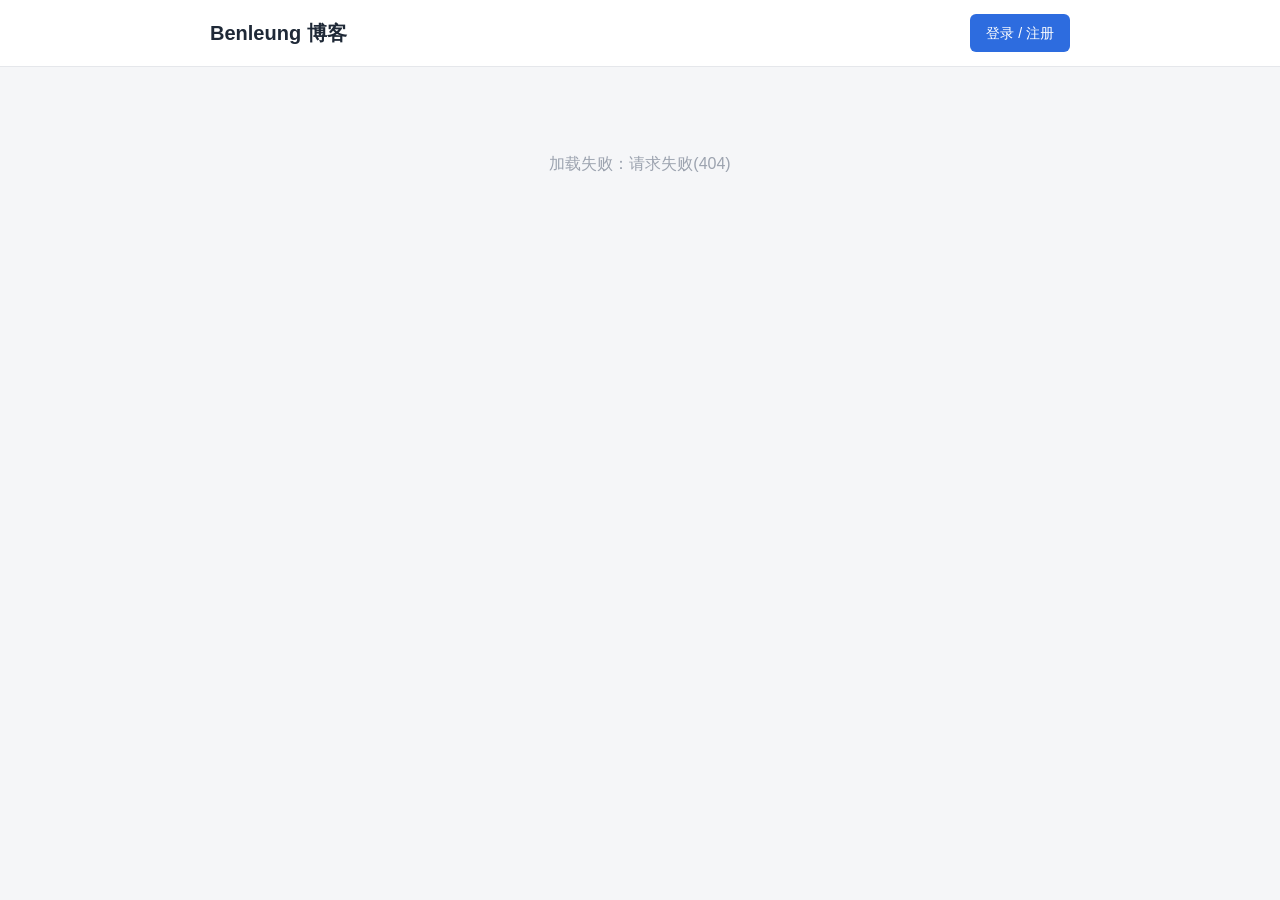
==== src/main/resources/static/index.html @ cd52d961 "前端静态页面" ====
<!DOCTYPE html>
<html lang="zh-CN">
<head>
  <meta charset="UTF-8">
  <meta name="viewport" content="width=device-width, initial-scale=1.0">
  <title>Benleung 博客</title>
  <link rel="stylesheet" href="css/style.css">
</head>
<body>
  <header class="site-header">
    <div class="header-inner">
      <div class="logo"><a href="index.html">Benleung 博客</a></div>
      <nav class="nav" id="nav"></nav>
    </div>
  </header>

  <div class="container">
    <div class="blog-list" id="blog-list">
      <div class="empty">加载中...</div>
    </div>
  </div>

  <script src="js/api.js"></script>
  <script>
    function renderBlogs(list) {
      const box = document.getElementById('blog-list');
      if (!list || list.length === 0) {
        box.innerHTML = '<div class="empty">暂无文章</div>';
        return;
      }
      box.innerHTML = list.map(b => `
        <div class="blog-card" onclick="location.href='article.html?id=${b.id}'">
          <div class="title">${escapeHtml(b.title)}</div>
          ${b.description ? `<div class="desc">${escapeHtml(b.description)}</div>` : ''}
          <div class="meta">
            ${b.type ? `<span class="tag">${escapeHtml(b.type)}</span>` : ''}
            <span>${formatTime(b.createTime)}</span>
          </div>
        </div>
      `).join('');
    }

    (async function init() {
      renderNav();
      try {
        renderBlogs(await API.getBlogList());
      } catch (e) {
        document.getElementById('blog-list').innerHTML =
          '<div class="empty">加载失败：' + escapeHtml(e.message || '网络错误') + '</div>';
      }
    })();
  </script>
</body>
</html>
---- src/main/resources/static/css/style.css ----
* { margin:0; padding:0; box-sizing:border-box; }

body {
  font-family: -apple-system, BlinkMacSystemFont, "Segoe UI", "PingFang SC", "Microsoft YaHei", sans-serif;
  background:#f5f6f8; color:#333; line-height:1.6;
}

a { color:#2d6cdf; text-decoration:none; }
a:hover { text-decoration:underline; }

.container { max-width:900px; margin:0 auto; padding:0 20px; }

/* ===== 顶栏 ===== */
.site-header { background:#fff; border-bottom:1px solid #e5e7eb; position:sticky; top:0; z-index:10; }
.header-inner {
  max-width:900px; margin:0 auto; padding:14px 20px;
  display:flex; align-items:center; justify-content:space-between;
}
.logo { font-size:20px; font-weight:700; }
.logo a { color:#1f2937; }
.nav { display:flex; gap:12px; align-items:center; }

/* ===== 按钮 ===== */
.btn {
  display:inline-block; padding:8px 16px; border:none; border-radius:6px;
  font-size:14px; cursor:pointer; text-decoration:none; text-align:center;
  transition:background .15s;
}
.btn-primary { background:#2d6cdf; color:#fff; }
.btn-primary:hover { background:#1f56b8; text-decoration:none; }
.btn-outline { background:transparent; color:#2d6cdf; border:1px solid #2d6cdf; }
.btn-outline:hover { background:#eef3fd; text-decoration:none; }
.btn-danger { background:#e5484d; color:#fff; }
.btn-danger:hover { background:#c62f34; text-decoration:none; }
.btn-ghost { background:transparent; color:#6b7280; }
.btn-ghost:hover { background:#f3f4f6; }
.btn-block { width:100%; }

/* ===== 博客列表 ===== */
.blog-list { display:flex; flex-direction:column; gap:16px; margin:24px 0; }
.blog-card {
  background:#fff; border-radius:10px; padding:20px 24px;
  box-shadow:0 1px 3px rgba(0,0,0,.06); cursor:pointer;
  transition:box-shadow .15s, transform .15s;
}
.blog-card:hover { box-shadow:0 4px 12px rgba(0,0,0,.1); transform:translateY(-1px); }
.blog-card .title { font-size:18px; font-weight:600; color:#1f2937; margin-bottom:8px; }
.blog-card .desc {
  color:#6b7280; font-size:14px; margin-bottom:12px;
  display:-webkit-box; -webkit-line-clamp:2; -webkit-box-orient:vertical; overflow:hidden;
}
.blog-card .meta { font-size:13px; color:#9ca3af; display:flex; gap:12px; align-items:center; }
.tag {
  display:inline-block; padding:2px 10px; border-radius:999px; font-size:12px;
  background:#eef3fd; color:#2d6cdf;
}

/* ===== 文章详情 ===== */
.article {
  background:#fff; border-radius:10px; padding:32px; margin:24px 0;
  box-shadow:0 1px 3px rgba(0,0,0,.06);
}
.back-link { margin-top:16px; }
.article .title { font-size:26px; font-weight:700; margin-bottom:12px; }
.article .meta {
  color:#9ca3af; font-size:14px; margin-bottom:24px;
  display:flex; gap:16px; align-items:center; flex-wrap:wrap;
}
.article .content { font-size:16px; line-height:1.8; word-break:break-word; }
.article .content p { margin-bottom:16px; }

/* ===== 登录注册 ===== */
.auth-box {
  max-width:400px; margin:60px auto 40px; background:#fff; border-radius:10px;
  box-shadow:0 1px 3px rgba(0,0,0,.06); padding:28px;
}
.auth-title { text-align:center; font-size:22px; color:#1f2937; margin-bottom:16px; }
.auth-box .tabs { display:flex; margin-bottom:20px; border-bottom:1px solid #e5e7eb; }
.auth-box .tabs button {
  flex:1; background:none; border:none; padding:10px; font-size:15px; cursor:pointer;
  color:#6b7280; border-bottom:2px solid transparent;
}
.auth-box .tabs button.active { color:#2d6cdf; border-bottom-color:#2d6cdf; font-weight:600; }
.auth-tip { margin-top:16px; text-align:center; font-size:14px; color:#6b7280; }
.auth-tip button { background:none; border:none; color:#2d6cdf; cursor:pointer; font-size:14px; text-decoration:underline; }

/* ===== 表单 ===== */
.form-group { margin-bottom:16px; }
.form-group label { display:block; font-size:14px; color:#374151; margin-bottom:6px; }
.form-group input, .form-group select, .form-group textarea {
  width:100%; padding:10px 12px; border:1px solid #d1d5db; border-radius:6px; font-size:14px;
  font-family:inherit; background:#fff;
}
.form-group input:focus, .form-group select:focus, .form-group textarea:focus {
  outline:none; border-color:#2d6cdf; box-shadow:0 0 0 3px rgba(45,108,223,.1);
}
.form-group textarea { min-height:120px; resize:vertical; }

/* ===== 管理面板 ===== */
.admin-toolbar { display:flex; justify-content:space-between; align-items:center; margin:24px 0; }
.admin-toolbar h2 { font-size:20px; color:#1f2937; }
.admin-table {
  width:100%; border-collapse:collapse; background:#fff; border-radius:10px; overflow:hidden;
  box-shadow:0 1px 3px rgba(0,0,0,.06);
}
.admin-table th, .admin-table td { padding:12px 16px; text-align:left; border-bottom:1px solid #f0f0f0; font-size:14px; }
.admin-table th { background:#fafafa; color:#374151; font-weight:600; }
.admin-table tr:last-child td { border-bottom:none; }
.admin-table .btn { padding:5px 12px; font-size:13px; margin-right:6px; }

/* ===== 弹窗 ===== */
.modal-mask {
  position:fixed; inset:0; background:rgba(0,0,0,.4); display:none;
  align-items:center; justify-content:center; z-index:100; padding:20px;
}
.modal-mask.show { display:flex; }
.modal {
  background:#fff; border-radius:10px; width:100%; max-width:560px; padding:24px;
  max-height:90vh; overflow:auto;
}
.modal-title { font-size:18px; font-weight:600; margin-bottom:20px; }
.form-actions { display:flex; gap:12px; justify-content:flex-end; margin-top:20px; }

/* ===== 杂项 ===== */
.badge { display:inline-block; font-size:12px; padding:2px 10px; border-radius:999px; background:#e6f7ee; color:#0a7c3d; }
.badge-draft { background:#f3f4f6; color:#6b7280; }
.empty { text-align:center; color:#9ca3af; padding:60px 0; }
.toast {
  position:fixed; top:20px; left:50%; transform:translateX(-50%);
  background:#1f2937; color:#fff; padding:10px 20px; border-radius:6px;
  font-size:14px; opacity:0; pointer-events:none; transition:opacity .25s; z-index:200;
}
.toast.show { opacity:1; }
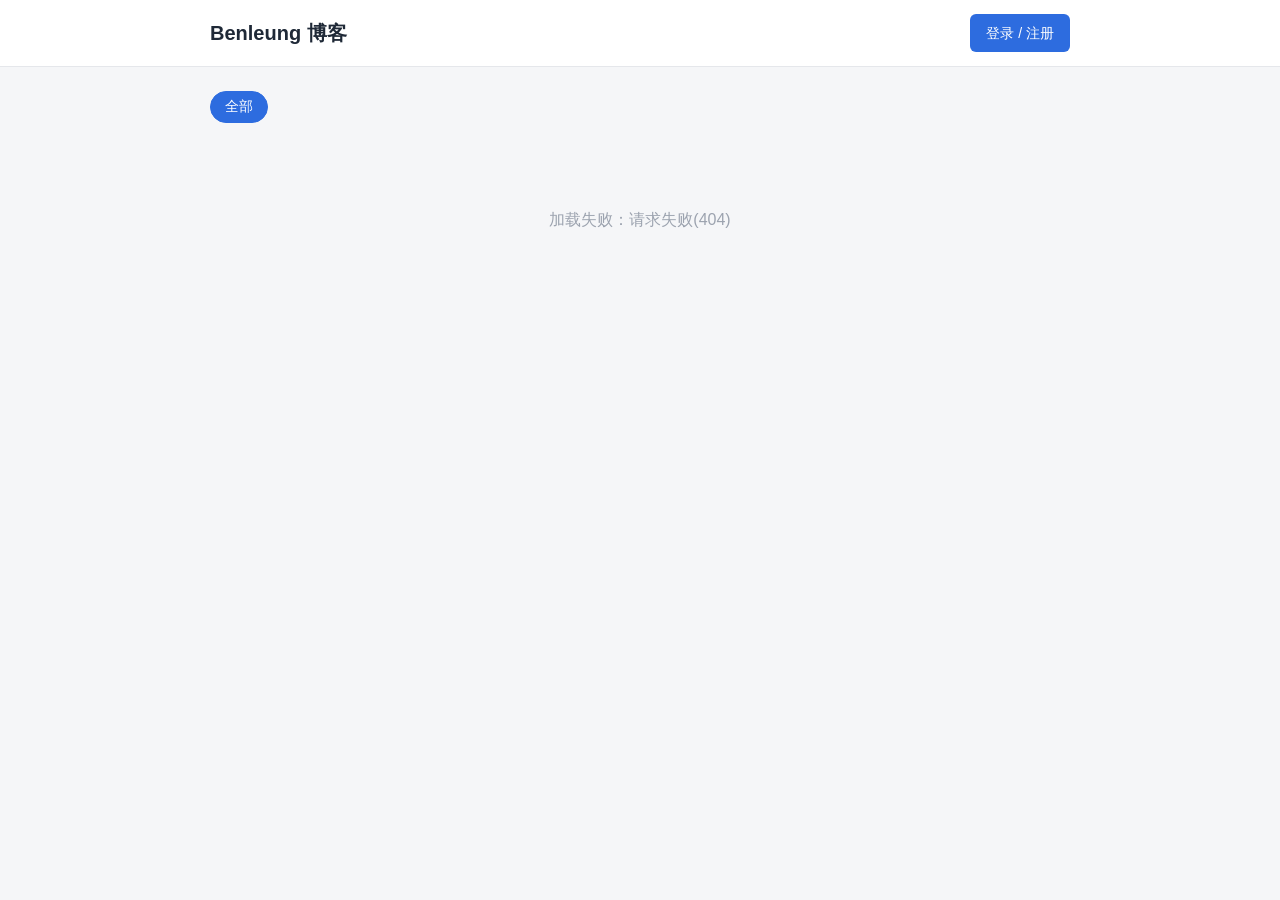
==== commit ff322fde: "优化" ====
--- a/src/main/resources/static/index.html
+++ b/src/main/resources/static/index.html
@@ -15,13 +15,24 @@
   </header>
 
   <div class="container">
+    <div class="category-bar" id="category-bar"></div>
     <div class="blog-list" id="blog-list">
       <div class="empty">加载中...</div>
+    </div>
+    <div class="pagination" id="pagination" style="display:none">
+      <button class="btn btn-outline" onclick="loadMore()">加载更多</button>
     </div>
   </div>
 
   <script src="js/api.js"></script>
   <script>
+    const PAGE_SIZE = 6;
+    let currentType = '';
+    let currentPage = 1;
+    let accumulated = [];
+    let hasMore = true;
+    let loading = false;
+
     function renderBlogs(list) {
       const box = document.getElementById('blog-list');
       if (!list || list.length === 0) {
@@ -34,20 +45,87 @@
           ${b.description ? `<div class="desc">${escapeHtml(b.description)}</div>` : ''}
           <div class="meta">
             ${b.type ? `<span class="tag">${escapeHtml(b.type)}</span>` : ''}
-            <span>${formatTime(b.createTime)}</span>
+            <span>创建：${formatTime(b.createTime)}</span>
+            <span>更新：${formatTime(b.updateTime)}</span>
           </div>
         </div>
       `).join('');
     }
 
+    function updatePaginationBtn() {
+      document.getElementById('pagination').style.display = hasMore ? 'block' : 'none';
+    }
+
+    async function loadBlogs(reset) {
+      const box = document.getElementById('blog-list');
+      if (reset) {
+        currentPage = 1;
+        accumulated = [];
+        box.innerHTML = '<div class="empty">加载中...</div>';
+      }
+      try {
+        const list = currentType
+          ? await API.getBlogByTypes(currentType)
+          : await API.getBlogPages(currentPage, PAGE_SIZE);
+        if (currentType) hasMore = false;
+        else hasMore = !!list && list.length >= PAGE_SIZE;
+
+        if (!list || list.length === 0) {
+          if (reset) box.innerHTML = '<div class="empty">暂无文章</div>';
+        } else {
+          accumulated = accumulated.concat(list);
+          renderBlogs(accumulated);
+          currentPage++;
+        }
+      } catch (e) {
+        if (reset) {
+          box.innerHTML = '<div class="empty">加载失败：' + escapeHtml(e.message || '网络错误') + '</div>';
+        }
+        // 非首屏加载失败（如分页取到空页）视为已到末尾，隐藏加载按钮
+        hasMore = false;
+      }
+      updatePaginationBtn();
+    }
+
+    function loadMore() {
+      if (loading) return;
+      loading = true;
+      loadBlogs(false).finally(() => { loading = false; });
+    }
+
+    function selectType(type) {
+      if (currentType === type) return;
+      currentType = type;
+      document.querySelectorAll('#category-bar .cat').forEach(el => {
+        el.classList.toggle('active', (el.getAttribute('data-type') || '') === type);
+      });
+      loadBlogs(true);
+    }
+
+    async function loadCategories() {
+      const bar = document.getElementById('category-bar');
+      try {
+        const types = await API.getBlogTypes();
+        let html = '<button class="cat active" data-type="">全部</button>';
+        (types || []).forEach(t => {
+          const type = t.type == null ? '' : String(t.type);
+          if (!type) return;
+          html += `<button class="cat" data-type="${escapeHtml(type)}">${escapeHtml(type)}<span class="cat-count">${t.count}</span></button>`;
+        });
+        bar.innerHTML = html;
+      } catch (e) {
+        bar.innerHTML = '<button class="cat active" data-type="">全部</button>';
+      }
+      bar.addEventListener('click', e => {
+        const btn = e.target.closest('.cat');
+        if (btn) selectType(btn.getAttribute('data-type') || '');
+      });
+    }
+
     (async function init() {
       renderNav();
-      try {
-        renderBlogs(await API.getBlogList());
-      } catch (e) {
-        document.getElementById('blog-list').innerHTML =
-          '<div class="empty">加载失败：' + escapeHtml(e.message || '网络错误') + '</div>';
-      }
+      await loadCategories();
+      await loadBlogs(true);
     })();
   </script>
 </body>
--- a/src/main/resources/static/css/style.css
+++ b/src/main/resources/static/css/style.css
@@ -35,6 +35,21 @@
 .btn-ghost { background:transparent; color:#6b7280; }
 .btn-ghost:hover { background:#f3f4f6; }
 .btn-block { width:100%; }
+
+/* ===== 分类栏 ===== */
+.category-bar { display:flex; flex-wrap:wrap; gap:10px; margin:24px 0 8px; align-items:center; }
+.cat {
+  display:inline-flex; align-items:center; gap:6px;
+  padding:6px 14px; border-radius:999px; border:1px solid #d1d5db;
+  background:#fff; color:#374151; font-size:14px; cursor:pointer;
+  transition:all .15s;
+}
+.cat:hover { border-color:#2d6cdf; color:#2d6cdf; }
+.cat.active { background:#2d6cdf; border-color:#2d6cdf; color:#fff; }
+.cat-count { font-size:12px; opacity:.7; }
+
+/* ===== 分页 ===== */
+.pagination { text-align:center; margin:24px 0 40px; }
 
 /* ===== 博客列表 ===== */
 .blog-list { display:flex; flex-direction:column; gap:16px; margin:24px 0; }
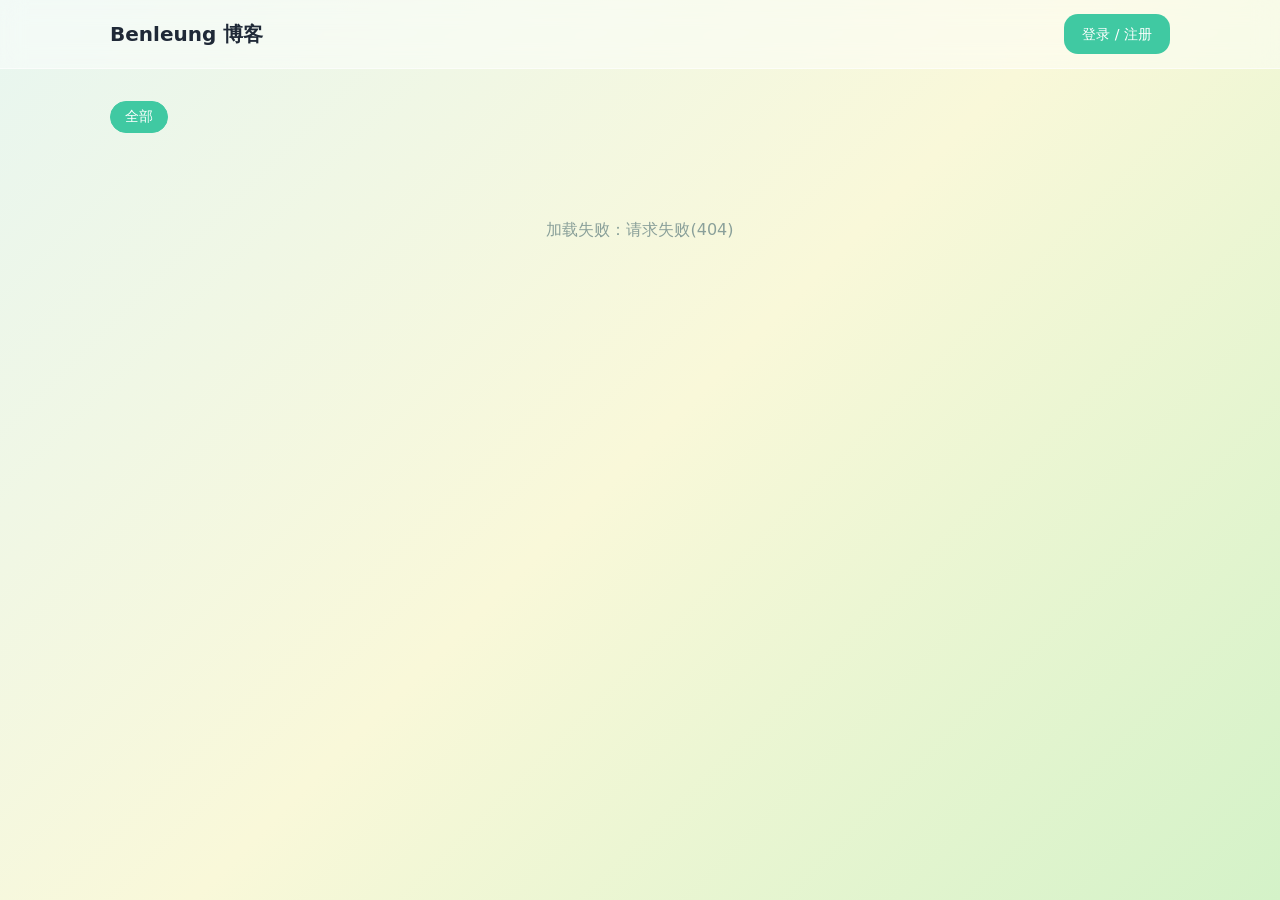
==== commit 04d512e1: "新增照片墙功能" ====
--- a/src/main/resources/static/index.html
+++ b/src/main/resources/static/index.html
@@ -3,13 +3,13 @@
 <head>
   <meta charset="UTF-8">
   <meta name="viewport" content="width=device-width, initial-scale=1.0">
-  <title>Benleung 博客</title>
-  <link rel="stylesheet" href="css/style.css">
+  <title>近期文章 - Benleung 博客</title>
+  <link rel="stylesheet" href="css/glass.css">
 </head>
 <body>
   <header class="site-header">
     <div class="header-inner">
-      <div class="logo"><a href="index.html">Benleung 博客</a></div>
+      <div class="logo"><a href="blogFront.html">Benleung 博客</a></div>
       <nav class="nav" id="nav"></nav>
     </div>
   </header>
--- a/src/main/resources/static/css/glass.css
+++ b/src/main/resources/static/css/glass.css
@@ -0,0 +1,231 @@
+/* ===== 玻璃拟态共享样式（源自 blogFront.html） ===== */
+* { margin: 0; padding: 0; box-sizing: border-box; }
+
+body {
+  font-family: "Segoe UI", system-ui, sans-serif;
+  background: linear-gradient(135deg, #e8f6f0 0%, #f9f8d9 50%, #d4f2c8 100%);
+  background-attachment: fixed;
+  min-height: 100vh;
+  color: #333;
+  line-height: 1.6;
+}
+
+a { color: #1e8a70; text-decoration: none; }
+
+.container { max-width: 1100px; margin: 0 auto; padding: 24px 20px 60px; }
+
+/* 玻璃卡片 */
+.glass-card {
+  background: rgba(255, 255, 255, 0.45);
+  backdrop-filter: blur(12px);
+  -webkit-backdrop-filter: blur(12px);
+  border-radius: 24px;
+  padding: 24px;
+  border: 1px solid rgba(255, 255, 255, 0.6);
+  box-shadow: 0 8px 32px rgba(31, 138, 135, 0.08);
+  transition: transform 0.25s ease, box-shadow 0.25s ease;
+}
+.glass-card:hover {
+  transform: translateY(-6px);
+  box-shadow: 0 14px 40px rgba(31, 138, 135, 0.14);
+}
+/* 内容型卡片不希望在悬浮时上浮 */
+.glass-card.no-hover:hover {
+  transform: none;
+  box-shadow: 0 8px 32px rgba(31, 138, 135, 0.08);
+}
+
+/* 顶栏 */
+.site-header {
+  background: rgba(255, 255, 255, 0.45);
+  backdrop-filter: blur(12px);
+  -webkit-backdrop-filter: blur(12px);
+  border-bottom: 1px solid rgba(255, 255, 255, 0.6);
+  position: sticky;
+  top: 0;
+  z-index: 10;
+}
+.header-inner {
+  max-width: 1100px;
+  margin: 0 auto;
+  padding: 14px 20px;
+  display: flex;
+  align-items: center;
+  justify-content: space-between;
+}
+.logo { font-size: 20px; font-weight: 700; }
+.logo a { color: #1f2937; }
+.nav { display: flex; gap: 12px; align-items: center; flex-wrap: wrap; }
+
+/* 按钮 */
+.btn {
+  display: inline-block;
+  padding: 9px 18px;
+  border: none;
+  border-radius: 14px;
+  font-size: 14px;
+  cursor: pointer;
+  text-decoration: none;
+  text-align: center;
+  background: rgba(255, 255, 255, 0.55);
+  color: #24967c;
+  transition: transform 0.2s ease, background 0.2s ease;
+}
+.btn:hover { transform: translateY(-3px); background: rgba(255, 255, 255, 0.75); }
+.btn-primary { background: #40c9a2; color: #fff; }
+.btn-primary:hover { background: #34b691; }
+.btn-outline { background: transparent; color: #24967c; border: 1px solid rgba(36, 150, 124, 0.5); }
+.btn-outline:hover { background: rgba(255, 255, 255, 0.6); }
+.btn-danger { background: #e5484d; color: #fff; }
+.btn-danger:hover { background: #cf3a3f; }
+.btn-ghost { background: rgba(255, 255, 255, 0.35); color: #5a6b65; }
+.btn-ghost:hover { background: rgba(255, 255, 255, 0.55); }
+.btn-block { width: 100%; }
+
+/* 分类栏 */
+.category-bar { display: flex; flex-wrap: wrap; gap: 10px; margin: 8px 0 8px; align-items: center; }
+.cat {
+  display: inline-flex;
+  align-items: center;
+  gap: 6px;
+  padding: 6px 14px;
+  border-radius: 999px;
+  border: 1px solid rgba(255, 255, 255, 0.6);
+  background: rgba(255, 255, 255, 0.45);
+  color: #3d534c;
+  font-size: 14px;
+  cursor: pointer;
+  transition: all 0.15s;
+}
+.cat:hover { border-color: #40c9a2; color: #24967c; transform: translateY(-2px); }
+.cat.active { background: #40c9a2; border-color: #40c9a2; color: #fff; }
+.cat-count { font-size: 12px; opacity: 0.75; }
+
+/* 分页 */
+.pagination { text-align: center; margin: 24px 0 40px; }
+
+/* 博客列表 */
+.blog-list { display: flex; flex-direction: column; gap: 16px; margin: 24px 0; }
+.blog-card {
+  background: rgba(255, 255, 255, 0.45);
+  backdrop-filter: blur(12px);
+  -webkit-backdrop-filter: blur(12px);
+  border-radius: 20px;
+  padding: 20px 24px;
+  border: 1px solid rgba(255, 255, 255, 0.6);
+  box-shadow: 0 8px 32px rgba(31, 138, 135, 0.08);
+  cursor: pointer;
+  transition: transform 0.25s ease, box-shadow 0.25s ease;
+}
+.blog-card:hover {
+  transform: translateY(-4px);
+  box-shadow: 0 14px 40px rgba(31, 138, 135, 0.14);
+}
+.blog-card .title { font-size: 18px; font-weight: 600; color: #1f2937; margin-bottom: 8px; }
+.blog-card .desc {
+  color: #5a6b65; font-size: 14px; margin-bottom: 12px;
+  display: -webkit-box; -webkit-line-clamp: 2; -webkit-box-orient: vertical; overflow: hidden;
+}
+.blog-card .meta { font-size: 13px; color: #8aa09a; display: flex; gap: 12px; align-items: center; flex-wrap: wrap; }
+.tag {
+  display: inline-block; padding: 2px 12px; border-radius: 999px; font-size: 12px;
+  background: rgba(64, 201, 162, 0.15); color: #1e8a70;
+}
+
+/* 文章详情 */
+.article {
+  background: rgba(255, 255, 255, 0.45);
+  backdrop-filter: blur(12px);
+  -webkit-backdrop-filter: blur(12px);
+  border-radius: 24px;
+  padding: 32px;
+  margin: 24px 0;
+  border: 1px solid rgba(255, 255, 255, 0.6);
+  box-shadow: 0 8px 32px rgba(31, 138, 135, 0.08);
+}
+.back-link { margin-top: 16px; }
+.article .title { font-size: 26px; font-weight: 700; margin-bottom: 12px; }
+.article .meta {
+  color: #8aa09a; font-size: 14px; margin-bottom: 24px;
+  display: flex; gap: 16px; align-items: center; flex-wrap: wrap;
+}
+.article .content { font-size: 16px; line-height: 1.8; word-break: break-word; }
+.article .content p { margin-bottom: 16px; }
+
+/* 登录注册 */
+.auth-wrap { min-height: 100vh; display: flex; align-items: center; justify-content: center; padding: 30px; }
+.auth-box { max-width: 420px; width: 100%; padding: 32px; }
+.auth-title { text-align: center; font-size: 24px; color: #1f2937; margin-bottom: 18px; }
+.auth-box .tabs { display: flex; margin-bottom: 22px; border-bottom: 1px solid rgba(255, 255, 255, 0.7); }
+.auth-box .tabs button {
+  flex: 1; background: none; border: none; padding: 10px; font-size: 15px; cursor: pointer;
+  color: #6b7d76; border-bottom: 2px solid transparent;
+}
+.auth-box .tabs button.active { color: #24967c; border-bottom-color: #40c9a2; font-weight: 600; }
+.auth-tip { margin-top: 18px; text-align: center; font-size: 14px; color: #6b7d76; }
+.auth-tip button { background: none; border: none; color: #1e8a70; cursor: pointer; font-size: 14px; text-decoration: underline; }
+
+/* 表单 */
+.form-group { margin-bottom: 16px; }
+.form-group label { display: block; font-size: 14px; color: #3d534c; margin-bottom: 6px; }
+.form-group input, .form-group select, .form-group textarea {
+  width: 100%; padding: 10px 14px;
+  border: 1px solid rgba(255, 255, 255, 0.8);
+  border-radius: 12px; font-size: 14px; font-family: inherit;
+  background: rgba(255, 255, 255, 0.55); color: #333;
+}
+.form-group input:focus, .form-group select:focus, .form-group textarea:focus {
+  outline: none; border-color: #40c9a2; box-shadow: 0 0 0 3px rgba(64, 201, 162, 0.2);
+}
+.form-group textarea { min-height: 120px; resize: vertical; }
+
+/* 管理面板 */
+.admin-toolbar { display: flex; justify-content: space-between; align-items: center; margin: 24px 0; flex-wrap: wrap; gap: 12px; }
+.admin-toolbar h2 { font-size: 20px; color: #1f2937; }
+.admin-table {
+  width: 100%;
+  border-collapse: separate;
+  border-spacing: 0;
+  background: rgba(255, 255, 255, 0.45);
+  backdrop-filter: blur(12px);
+  -webkit-backdrop-filter: blur(12px);
+  border-radius: 20px;
+  overflow: hidden;
+  border: 1px solid rgba(255, 255, 255, 0.6);
+  box-shadow: 0 8px 32px rgba(31, 138, 135, 0.08);
+}
+.admin-table th, .admin-table td { padding: 12px 16px; text-align: left; border-bottom: 1px solid rgba(255, 255, 255, 0.5); font-size: 14px; }
+.admin-table th { background: rgba(255, 255, 255, 0.4); color: #3d534c; font-weight: 600; }
+.admin-table tr:last-child td { border-bottom: none; }
+.admin-table .btn { padding: 5px 12px; font-size: 13px; margin-right: 6px; }
+
+/* 弹窗 */
+.modal-mask {
+  position: fixed; inset: 0; background: rgba(30, 60, 50, 0.3); display: none;
+  align-items: center; justify-content: center; z-index: 100; padding: 20px;
+  backdrop-filter: blur(4px);
+  -webkit-backdrop-filter: blur(4px);
+}
+.modal-mask.show { display: flex; }
+.modal {
+  background: rgba(255, 255, 255, 0.75);
+  backdrop-filter: blur(16px);
+  -webkit-backdrop-filter: blur(16px);
+  border-radius: 24px; width: 100%; max-width: 560px; padding: 28px;
+  border: 1px solid rgba(255, 255, 255, 0.6);
+  box-shadow: 0 14px 40px rgba(31, 138, 135, 0.16);
+  max-height: 90vh; overflow: auto;
+}
+.modal-title { font-size: 18px; font-weight: 600; margin-bottom: 20px; color: #1f2937; }
+.form-actions { display: flex; gap: 12px; justify-content: flex-end; margin-top: 20px; }
+
+/* 杂项 */
+.badge { display: inline-block; font-size: 12px; padding: 2px 10px; border-radius: 999px; background: rgba(64, 201, 162, 0.15); color: #0a7c3d; }
+.badge-draft { background: rgba(255, 255, 255, 0.5); color: #6b7d76; }
+.empty { text-align: center; color: #8aa09a; padding: 60px 0; }
+.toast {
+  position: fixed; top: 20px; left: 50%; transform: translateX(-50%);
+  background: #1f2937; color: #fff; padding: 10px 20px; border-radius: 12px;
+  font-size: 14px; opacity: 0; pointer-events: none; transition: opacity 0.25s; z-index: 200;
+}
+.toast.show { opacity: 1; }
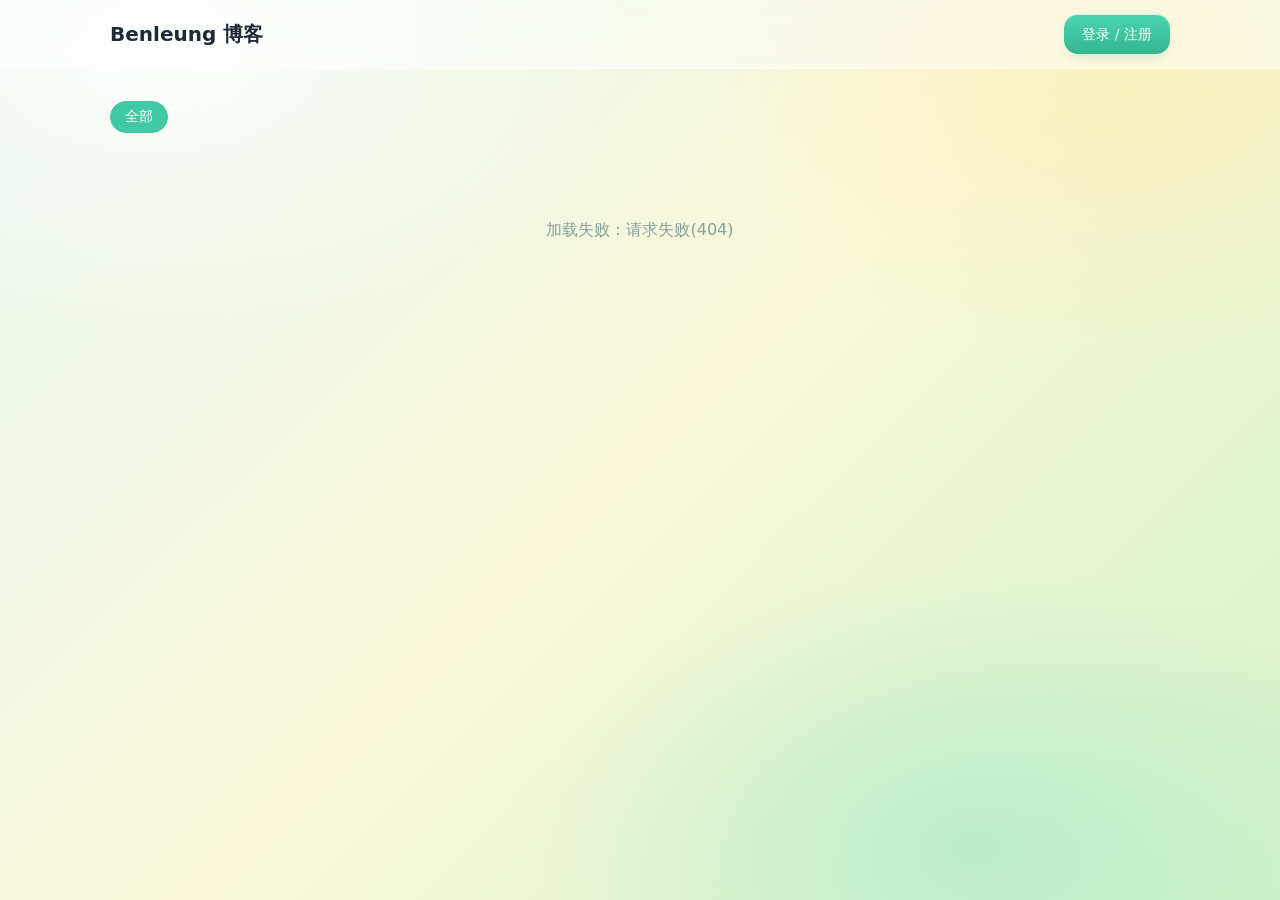
==== commit 12f7994e: "前端更新" ====
--- a/src/main/resources/static/index.html
+++ b/src/main/resources/static/index.html
@@ -4,7 +4,7 @@
   <meta charset="UTF-8">
   <meta name="viewport" content="width=device-width, initial-scale=1.0">
   <title>近期文章 - Benleung 博客</title>
-  <link rel="stylesheet" href="css/glass.css">
+  <link rel="stylesheet" href="css/glass.css?v=2">
 </head>
 <body>
   <header class="site-header">
@@ -24,7 +24,7 @@
     </div>
   </div>
 
-  <script src="js/api.js"></script>
+  <script src="js/api.js?v=4"></script>
   <script>
     const PAGE_SIZE = 6;
     let currentType = '';
--- a/src/main/resources/static/css/glass.css
+++ b/src/main/resources/static/css/glass.css
@@ -1,9 +1,25 @@
 /* ===== 玻璃拟态共享样式（源自 blogFront.html） ===== */
+:root {
+  --radius-card: 26px;
+  --radius-tile: 14px;
+  --teal: #40c9a2;
+  --teal-deep: #2fb28c;
+  --glass-shadow:
+    inset 0 1px 0 rgba(255, 255, 255, 0.85),
+    0 1px 2px rgba(31, 138, 135, 0.05),
+    0 10px 24px -8px rgba(31, 138, 135, 0.14),
+    0 26px 48px -22px rgba(31, 138, 135, 0.2);
+}
+
 * { margin: 0; padding: 0; box-sizing: border-box; }
 
 body {
   font-family: "Segoe UI", system-ui, sans-serif;
-  background: linear-gradient(135deg, #e8f6f0 0%, #f9f8d9 50%, #d4f2c8 100%);
+  background:
+    radial-gradient(60% 50% at 12% 6%, rgba(255, 255, 255, 0.85), transparent 62%),
+    radial-gradient(50% 45% at 88% 10%, rgba(255, 236, 170, 0.55), transparent 66%),
+    radial-gradient(55% 50% at 76% 94%, rgba(150, 230, 200, 0.5), transparent 62%),
+    linear-gradient(135deg, #e8f6f0 0%, #f9f8d9 50%, #d4f2c8 100%);
   background-attachment: fixed;
   min-height: 100vh;
   color: #333;
@@ -16,23 +32,26 @@
 
 /* 玻璃卡片 */
 .glass-card {
-  background: rgba(255, 255, 255, 0.45);
-  backdrop-filter: blur(12px);
-  -webkit-backdrop-filter: blur(12px);
-  border-radius: 24px;
+  background: linear-gradient(145deg, rgba(255, 255, 255, 0.62) 0%, rgba(255, 255, 255, 0.34) 100%);
+  backdrop-filter: blur(16px) saturate(150%);
+  -webkit-backdrop-filter: blur(16px) saturate(150%);
+  border-radius: var(--radius-card);
   padding: 24px;
-  border: 1px solid rgba(255, 255, 255, 0.6);
-  box-shadow: 0 8px 32px rgba(31, 138, 135, 0.08);
-  transition: transform 0.25s ease, box-shadow 0.25s ease;
+  border: 1px solid rgba(255, 255, 255, 0.68);
+  box-shadow: var(--glass-shadow);
+  transition: transform 0.28s cubic-bezier(0.2, 0.7, 0.3, 1), box-shadow 0.28s ease;
 }
 .glass-card:hover {
   transform: translateY(-6px);
-  box-shadow: 0 14px 40px rgba(31, 138, 135, 0.14);
+  box-shadow:
+    inset 0 1px 0 rgba(255, 255, 255, 0.9),
+    0 18px 40px -12px rgba(31, 138, 135, 0.22),
+    0 34px 64px -26px rgba(31, 138, 135, 0.22);
 }
 /* 内容型卡片不希望在悬浮时上浮 */
 .glass-card.no-hover:hover {
   transform: none;
-  box-shadow: 0 8px 32px rgba(31, 138, 135, 0.08);
+  box-shadow: var(--glass-shadow);
 }
 
 /* 顶栏 */
@@ -64,16 +83,26 @@
   border: none;
   border-radius: 14px;
   font-size: 14px;
+  font-weight: 500;
   cursor: pointer;
   text-decoration: none;
   text-align: center;
   background: rgba(255, 255, 255, 0.55);
   color: #24967c;
-  transition: transform 0.2s ease, background 0.2s ease;
-}
-.btn:hover { transform: translateY(-3px); background: rgba(255, 255, 255, 0.75); }
-.btn-primary { background: #40c9a2; color: #fff; }
-.btn-primary:hover { background: #34b691; }
+  box-shadow:
+    inset 0 1px 0 rgba(255, 255, 255, 0.75),
+    0 6px 14px -8px rgba(31, 138, 135, 0.38);
+  transition: transform 0.2s ease, background 0.2s ease, box-shadow 0.2s ease;
+}
+.btn:hover {
+  transform: translateY(-3px);
+  background: rgba(255, 255, 255, 0.75);
+  box-shadow:
+    inset 0 1px 0 rgba(255, 255, 255, 0.85),
+    0 10px 20px -8px rgba(31, 138, 135, 0.45);
+}
+.btn-primary { background: linear-gradient(180deg, #4ad6ae, #34b691); color: #fff; }
+.btn-primary:hover { background: linear-gradient(180deg, #45cfa7, #2ea984); }
 .btn-outline { background: transparent; color: #24967c; border: 1px solid rgba(36, 150, 124, 0.5); }
 .btn-outline:hover { background: rgba(255, 255, 255, 0.6); }
 .btn-danger { background: #e5484d; color: #fff; }
@@ -179,6 +208,39 @@
 }
 .form-group textarea { min-height: 120px; resize: vertical; }
 
+/* 音乐管理置顶条形 */
+.music-bar {
+  display: flex;
+  align-items: center;
+  gap: 12px;
+  flex-wrap: wrap;
+  padding: 12px 18px;
+  border-radius: 16px;
+  margin-bottom: 4px;
+}
+.music-bar-title { font-size: 14px; font-weight: 600; color: #1f2937; white-space: nowrap; }
+.music-bar-current { display: flex; align-items: center; gap: 10px; flex: 1 1 220px; min-width: 0; }
+.music-bar-current .empty { padding: 0; text-align: left; font-size: 13px; }
+.music-bar-current .name {
+  overflow: hidden; text-overflow: ellipsis; white-space: nowrap;
+  max-width: 160px; font-size: 14px; color: #3d534c;
+}
+.music-bar-current audio { height: 30px; max-width: 220px; }
+.music-bar-file { flex: 0 0 auto; max-width: 190px; font-size: 13px; color: #5a6b65; }
+.music-bar-file::file-selector-button {
+  padding: 7px 14px; margin-right: 8px; border: none; border-radius: 12px;
+  cursor: pointer; font-family: inherit; font-size: 13px;
+  background: rgba(255, 255, 255, 0.6); color: #24967c;
+}
+.music-bar-file::file-selector-button:hover { background: rgba(255, 255, 255, 0.85); }
+.music-bar-name {
+  flex: 0 1 140px; min-width: 100px; padding: 8px 12px;
+  border: 1px solid rgba(255, 255, 255, 0.8); border-radius: 12px;
+  font-size: 13px; font-family: inherit; background: rgba(255, 255, 255, 0.55); color: #333;
+}
+.music-bar-name:focus { outline: none; border-color: #40c9a2; box-shadow: 0 0 0 3px rgba(64, 201, 162, 0.2); }
+.music-bar .btn { padding: 8px 16px; font-size: 13px; }
+
 /* 管理面板 */
 .admin-toolbar { display: flex; justify-content: space-between; align-items: center; margin: 24px 0; flex-wrap: wrap; gap: 12px; }
 .admin-toolbar h2 { font-size: 20px; color: #1f2937; }
@@ -227,5 +289,94 @@
   position: fixed; top: 20px; left: 50%; transform: translateX(-50%);
   background: #1f2937; color: #fff; padding: 10px 20px; border-radius: 12px;
   font-size: 14px; opacity: 0; pointer-events: none; transition: opacity 0.25s; z-index: 200;
+  box-shadow:
+    inset 0 1px 0 rgba(255, 255, 255, 0.14),
+    0 10px 24px -10px rgba(15, 40, 34, 0.6);
 }
 .toast.show { opacity: 1; }
+
+/* ===== Dashboard 组件 helper（blogFront.html 使用，其余页面不受影响） ===== */
+/* 图标柔和方块：导航项 / 社交按钮 / 卡片图标统一用它包一层 */
+.icon-tile {
+  width: 38px; height: 38px; flex: 0 0 38px;
+  border-radius: var(--radius-tile);
+  display: inline-flex; align-items: center; justify-content: center;
+  font-size: 18px; line-height: 1;
+  background: rgba(255, 255, 255, 0.68);
+  box-shadow:
+    inset 0 1px 0 #fff,
+    0 4px 10px -6px rgba(31, 138, 135, 0.45);
+}
+.icon-tile svg { width: 20px; height: 20px; display: block; }
+
+/* 小号大写分区标题 */
+.section-label {
+  font-size: 11px; font-weight: 600; letter-spacing: 0.14em;
+  text-transform: uppercase; color: #7c948d;
+}
+
+/* 胶囊按钮 */
+.pill-btn {
+  display: inline-flex; align-items: center; gap: 6px;
+  padding: 9px 18px; border-radius: 999px; border: none;
+  cursor: pointer; text-decoration: none; color: #fff; font-size: 14px;
+  background: linear-gradient(180deg, #4ad6ae, #2fb28c);
+  box-shadow:
+    inset 0 1px 0 rgba(255, 255, 255, 0.4),
+    0 8px 18px -8px rgba(47, 178, 140, 0.7);
+  transition: transform 0.2s ease, box-shadow 0.2s ease;
+}
+.pill-btn:hover {
+  transform: translateY(-2px);
+  box-shadow:
+    inset 0 1px 0 rgba(255, 255, 255, 0.5),
+    0 12px 22px -8px rgba(47, 178, 140, 0.8);
+}
+
+/* 等宽数字时钟：定宽数字块避免秒数/分钟跳变时抖动 */
+.clock-digits {
+  display: flex; gap: 6px; justify-content: center; align-items: center;
+  font-variant-numeric: tabular-nums;
+  font-weight: 600; font-size: 52px; letter-spacing: 0.04em; color: #3d534c;
+}
+.clock-digits .digit {
+  display: inline-flex; align-items: center; justify-content: center;
+  min-width: 0.8em; padding: 0.06em 0.1em; border-radius: 14px;
+  background: rgba(255, 255, 255, 0.55);
+  box-shadow:
+    inset 0 -3px 6px rgba(31, 138, 135, 0.1),
+    inset 0 1px 0 #fff;
+}
+
+/* 进度条 */
+.progress-track {
+  height: 6px; border-radius: 999px; overflow: hidden;
+  background: rgba(255, 255, 255, 0.45);
+  box-shadow: inset 0 2px 4px rgba(31, 138, 135, 0.14);
+}
+.progress-fill {
+  height: 100%; width: 0; border-radius: 999px;
+  background: var(--teal); transition: width 0.2s linear;
+}
+
+/* 圆形悬浮按钮 */
+.fab {
+  width: 46px; height: 46px; border-radius: 50%; border: none; cursor: pointer;
+  align-self: flex-end;
+  background: linear-gradient(180deg, #4ad6ae, #2fb28c); color: #fff; font-size: 18px;
+  box-shadow:
+    inset 0 1px 0 rgba(255, 255, 255, 0.4),
+    0 10px 22px -10px rgba(47, 178, 140, 0.8);
+  transition: transform 0.2s ease;
+}
+.fab:hover { transform: translateY(-3px); }
+
+/* 贴纸 / 照片瓦片 */
+.sticky {
+  width: 96px; height: 96px; border-radius: 18px;
+  background-size: cover; background-position: center;
+  display: flex; align-items: center; justify-content: center; font-size: 34px;
+  box-shadow:
+    0 8px 18px -8px rgba(31, 138, 135, 0.5),
+    inset 0 0 0 4px rgba(255, 255, 255, 0.85);
+}
